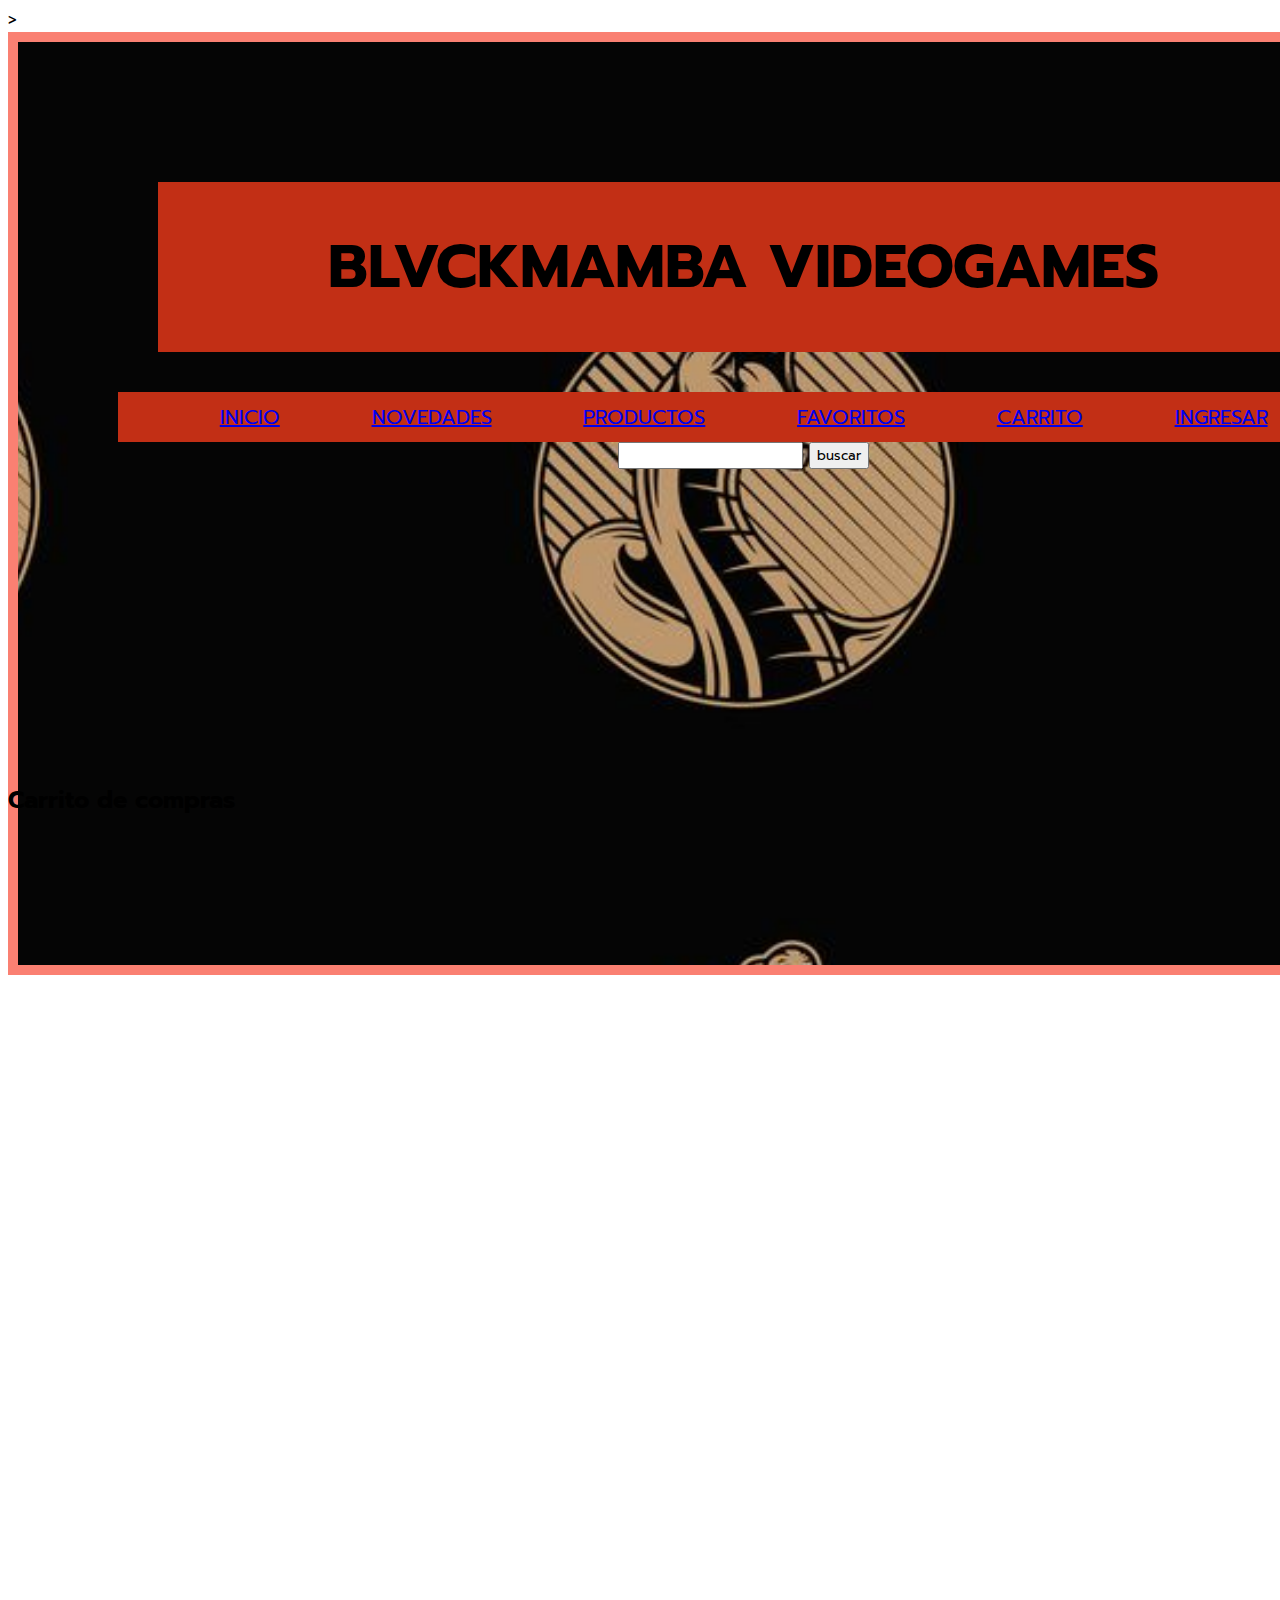
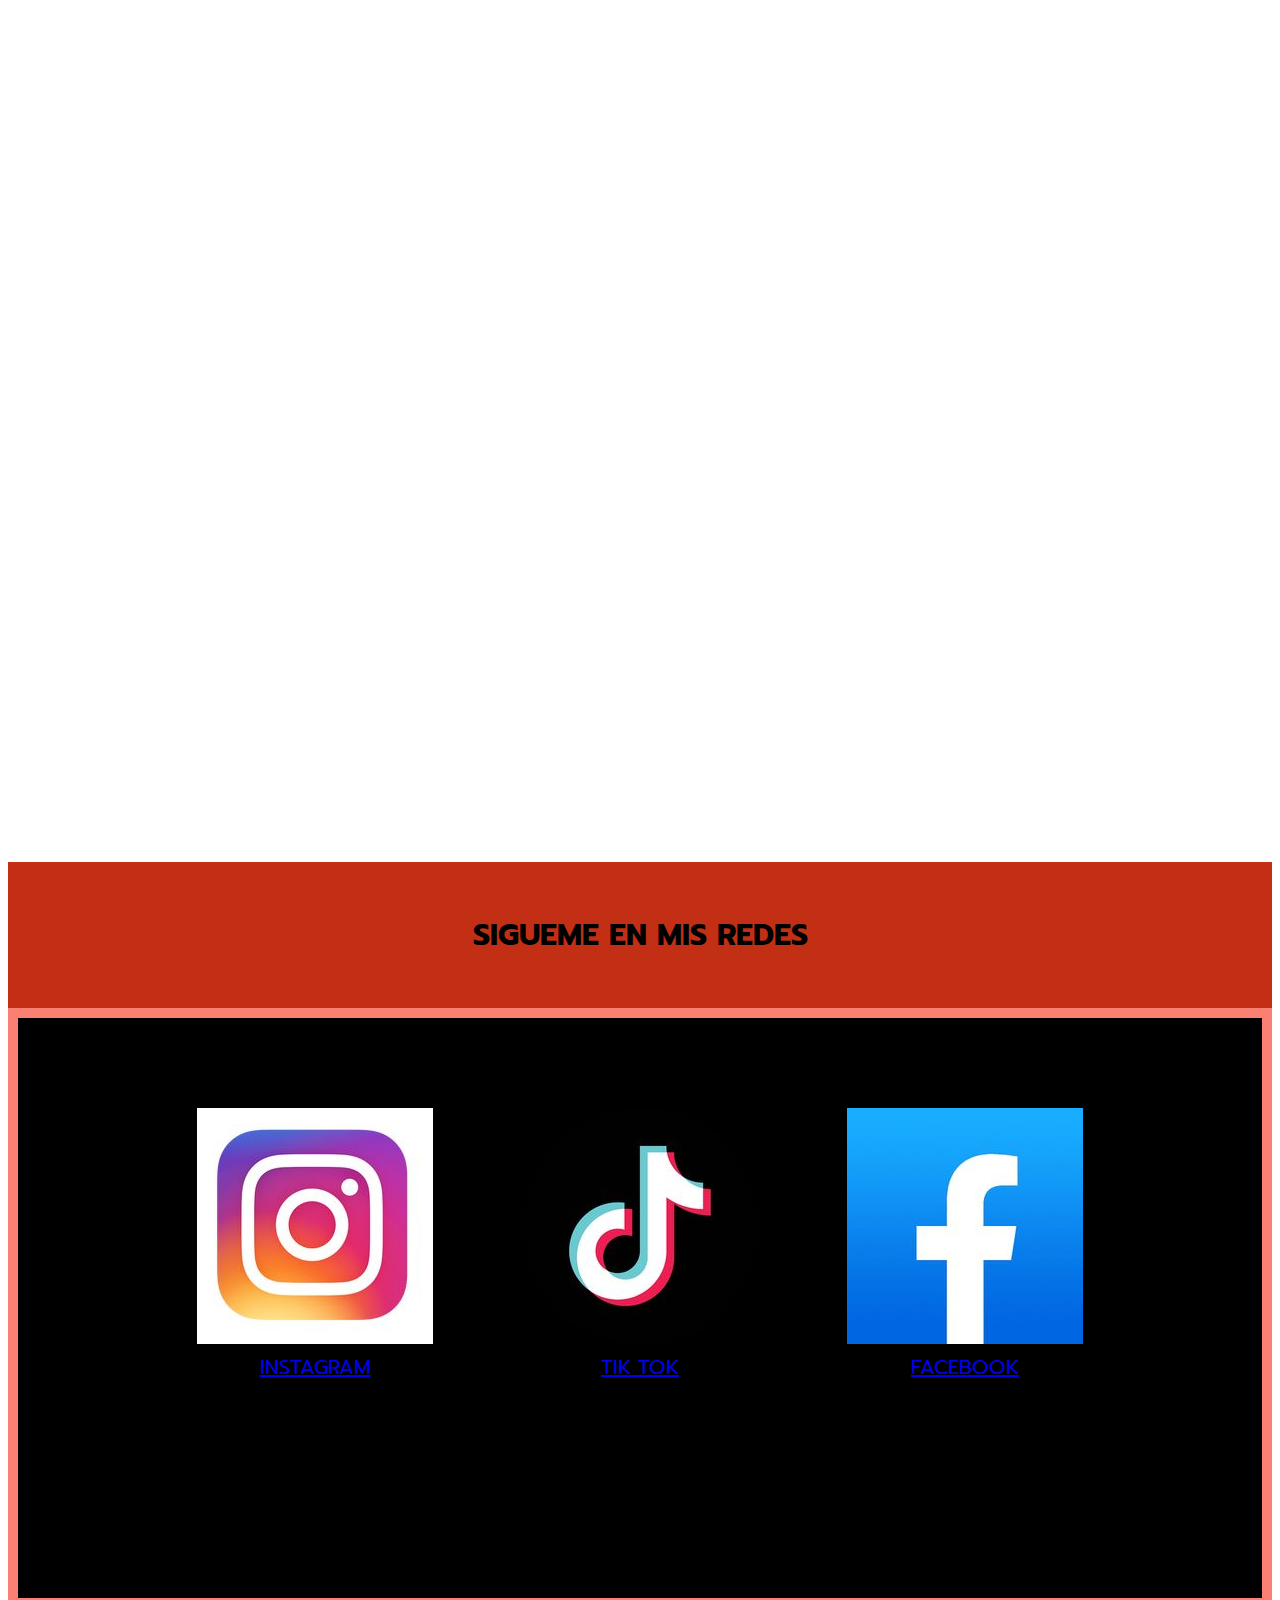
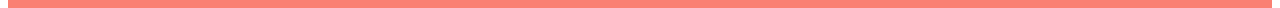
==== pages/carrito.html @ 5b6ef278 "version 1 - preentregable 2" ====
<!DOCTYPE html>
<html lang="en">
<head>
    <meta charset="UTF-8">
    <meta name="viewport" content="width=device-width, initial-scale=1.0">
    <link rel="preconnect" href="https://fonts.googleapis.com">
    <link rel="preconnect" href="https://fonts.gstatic.com" crossorigin>
    <link href="https://fonts.googleapis.com/css2?family=Fuggles&family=Prompt:wght@400;700;900&display=swap" rel="stylesheet">
    <link href="https://cdn.jsdelivr.net/npm/bootstrap@5.3.2/dist/css/bootstrap.min.css" rel="stylesheet" integrity="sha384-T3c6CoIi6uLrA9TneNEoa7RxnatzjcDSCmG1MXxSR1GAsXEV/Dwwykc2MPK8M2HN" crossorigin="anonymous">
    <link rel="stylesheet" href="../css/style.css">>
    <title>CARRITO | BLVCKMAMBAVIDEOGAMES</title>
</head>

<body>
    <div class="grid_container">
        <header class="encabezado"> <!--navbar principal-->
            <h1 class="titulo">BLVCKMAMBA VIDEOGAMES</h1>
            <nav class="firstnavbar">

                <ul class="firstlist">
                    <li><a href="../index.html">INICIO</a></li>
                    <li><a href="novedades.html">NOVEDADES</a></li>
                    <li><a href="productos.html">PRODUCTOS</a></li>
                    <li><a href="favoritos.html">FAVORITOS</a></li>
                    <li><a href="carrito.html">CARRITO</a></li>
                    <li><a href="login-account.html">INGRESAR</a></li>
                </ul>

                <form action="" method="post">
                <label for=""></label> 
                <input type="search" name="buscar" id="buscar">
                <input type="button" value="buscar">
                </form>

            </nav>
        </header> 

        <main class="corp">
            <section class="carrito">

                <h2>
                   Carrito de compras
                </h2>

            </section>
        </main>    

        <footer class="pie">
            <section class="redes"> <!--redes sociales-->

                <h6>
                    SIGUEME EN MIS REDES
                </h6>

                <ul class="redes-redes"> 
                    <div class="instagram">
                        <img src="../assets/insta-logo.jpg" alt="instagram logo"><li><a href="https://www.instagram.com/blvckmamba_sl/#">INSTAGRAM</a></li>
                    </div>

                    <div class="tiktok">
                        <img src="../assets/tiktok-logo.jpg" alt="tiktok logo"><li><a href="https://www.tiktok.com/@blvckmamba55?is_from_webapp=1&sender_device=pc">TIK TOK</a></li>
                    </div>

                    <div class="facebook">
                        <img src="../assets/facebook-logo.jpg" alt="facebook logo"><li><a href="https://www.facebook.com/evan.slz?__cft__[0]=[base64]&__tn__=-UC%2CP-R">FACEBOOK</a></li>
                    </div>
                </ul>

            </section>
        </footer>
    </div>
    <script src="https://cdn.jsdelivr.net/npm/bootstrap@5.3.2/dist/js/bootstrap.bundle.min.js" integrity="sha384-C6RzsynM9kWDrMNeT87bh95OGNyZPhcTNXj1NW7RuBCsyN/o0jlpcV8Qyq46cDfL" crossorigin="anonymous"></script>
</body>
</html>
---- css/style.css ----
*{ 
      font-family: 'Prompt', sans-serif; 
}


.grid_container{
    display: grid;
    grid-template-columns: 500px 1fr auto 600px;
    grid-template-rows: 730px 1700px 400px 60px;
    grid-template-areas: 
    " header header header header "
    " main main main main "
    " footer footer footer footer "
    ;
}

.corp{
    grid-area: main;
}

.pie{
    grid-area: footer;
}

.encabezado{
    background-color: #c22f15;
    text-align: center;
    padding: 100px;
    border: 10px solid salmon ;
    margin: auto;
    background-image: url(../assets/logo-blvckmamba.jpg);
    background-size: 63%;
    background-position: 50%;
    grid-area: header;
    width: 99%;
    height: 99%;
    
}

.titulo{
    background-color: #c22f15;
    font-size: 60px;
    display: flex;
    flex-wrap: wrap;
    justify-content: space-evenly;
    text-align: center;
    padding: 40px;
    margin: 40px;
}


.firstlist{
    background-color: #c22f15;
    list-style:none;
    font-size: 20px;
    display: flex;
    justify-content: space-evenly;
    padding: 10px;
    margin: auto;
} 

.sectiondescript{
    background-color: coral;
    height: 100%;
    font-size: 25px;
}

.sectiondescript h2{
    background-color: #c22f15;
    font-size: 30px;
    display: flex;
    text-align: center;
    justify-content: space-evenly;
    padding: 20px;
    margin: auto;
}

.imgdescrip{
    display: flex;
    justify-content: space-evenly;
    width: 1440px;
    height: 500px;
    padding: 60px 50px 50px 60px;
    margin: auto;
}

.sectiondescript h3{
    display: flex;
    justify-content: center;
    text-align: center;
    font-size: 25px;
    padding: 20px 40px 60px 80px;
    margin: auto;
}

.sectiondescript h4{
    display: flex;
    justify-content: center;
    text-align: center;
    font-size: 25px;
    padding: 20px 40px 60px 80px;
    margin: auto;
}

.redes h6{ 
    background-color: #c22f15;
    display: flex;
    justify-content: space-evenly;
    font-size: 30px;
    margin: auto;
    padding: 50px;
}

.redes-redes{
    background-color: black;
    background-size: auto;
    height: 400px;
    font-size: 20px;
    display: flex;
    text-align: center;
    justify-content: space-evenly;
    padding: 90px;
    border: 10px solid salmon;
    margin: auto;

}

@media (max-width: 1440px) and (min-width: 768px) {
  .grid_container{
    grid-template-columns: auto;
  }
}

@media (max-width: 767px) and (min-width: 320px){
.grid_container{
    grid-template-columns: auto;
}
}
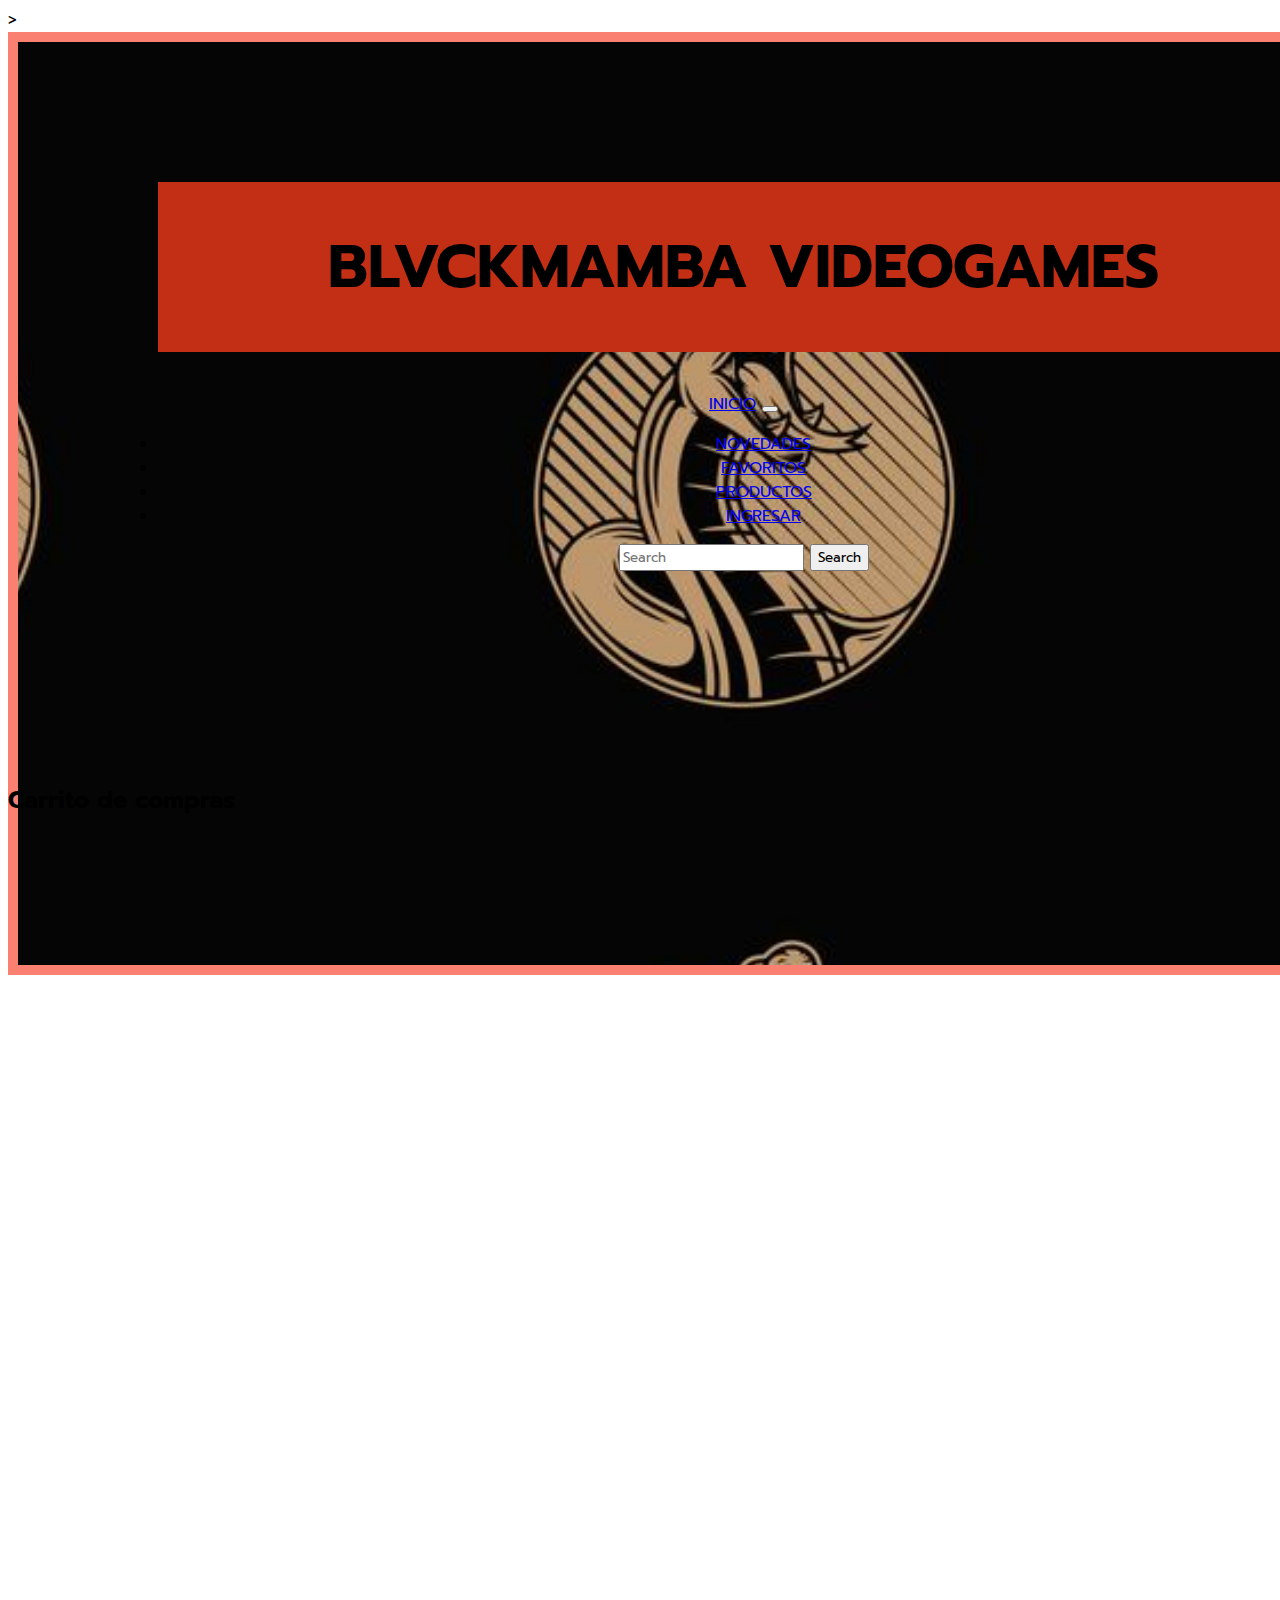
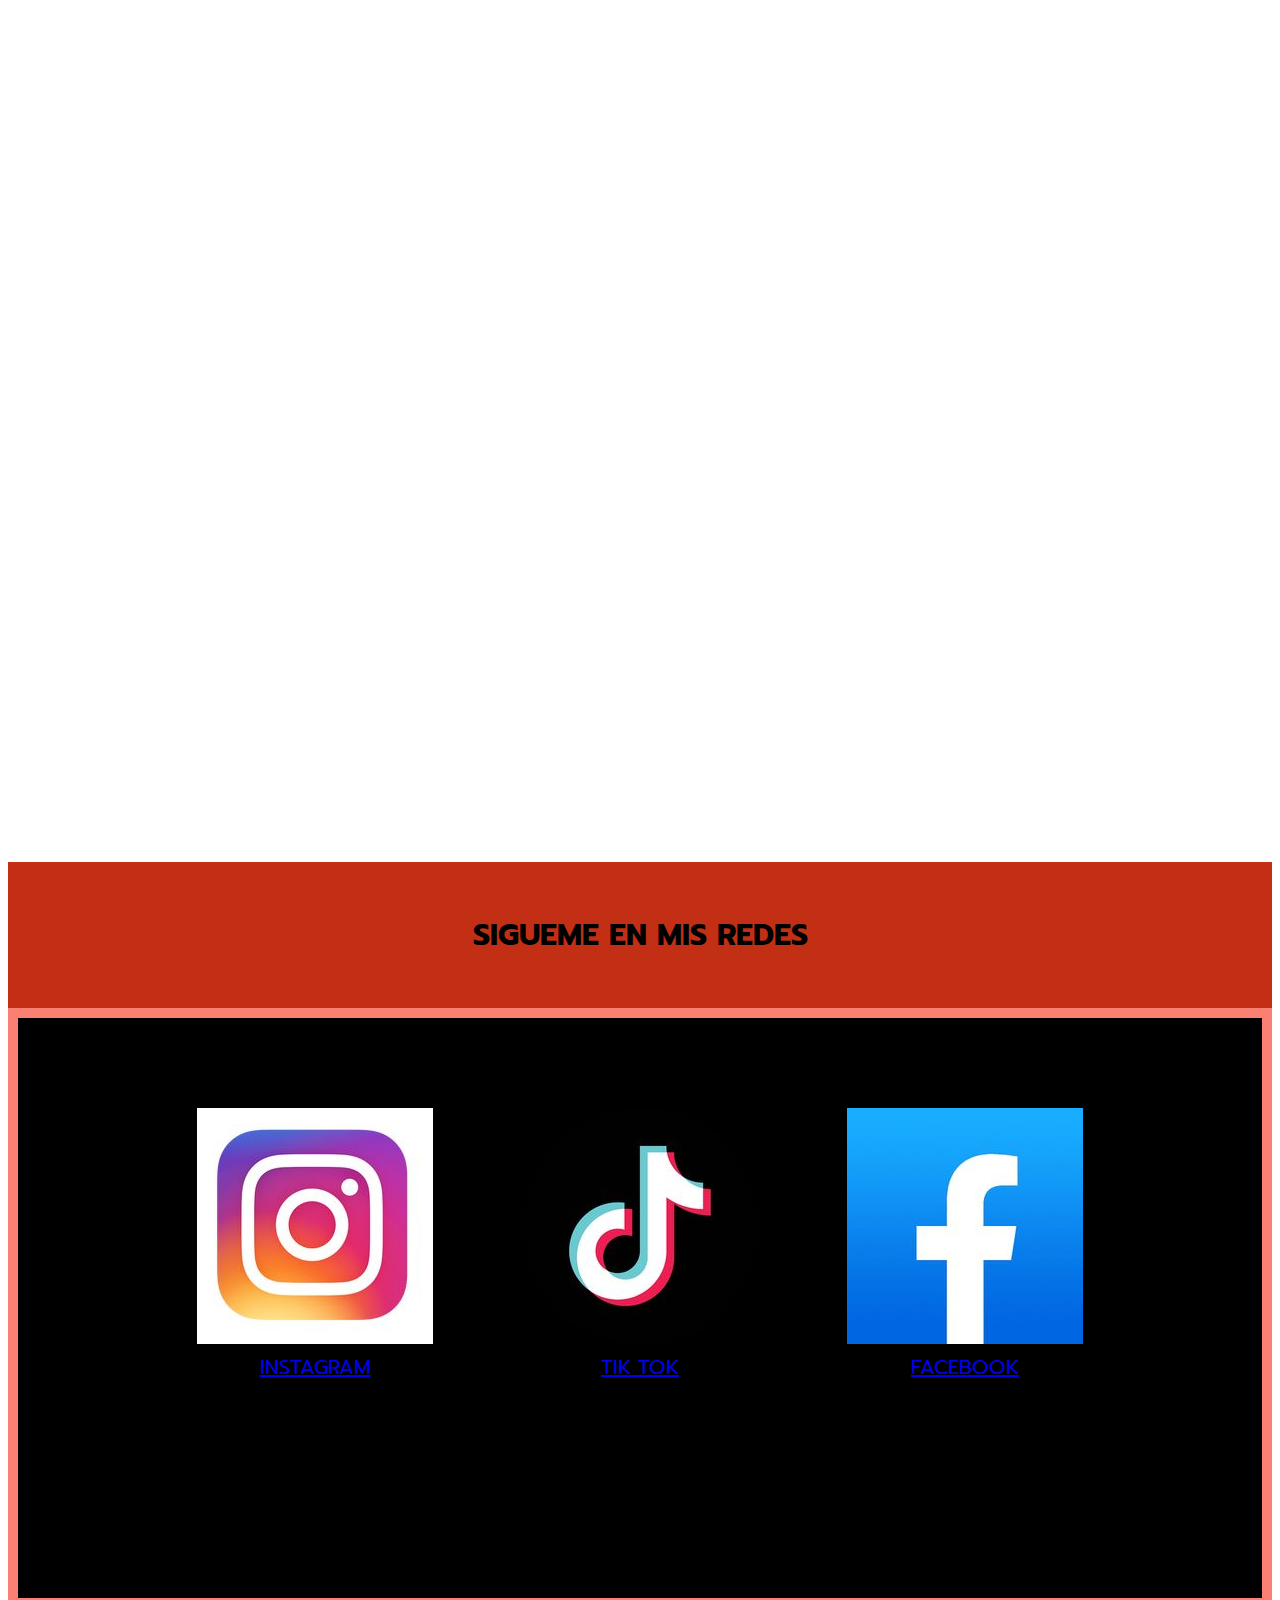
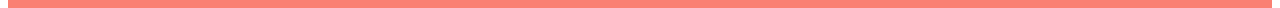
==== commit b78fb14b: "Version 2" ====
--- a/pages/carrito.html
+++ b/pages/carrito.html
@@ -15,7 +15,36 @@
     <div class="grid_container">
         <header class="encabezado"> <!--navbar principal-->
             <h1 class="titulo">BLVCKMAMBA VIDEOGAMES</h1>
-            <nav class="firstnavbar">
+            <nav class="navbar navbar-expand-lg bg-body-tertiary">
+                <div class="container-fluid">
+                  <a class="navbar-brand" href="../index.html">INICIO</a>
+                  <button class="navbar-toggler" type="button" data-bs-toggle="collapse" data-bs-target="#navbarSupportedContent" aria-controls="navbarSupportedContent" aria-expanded="false" aria-label="Toggle navigation">
+                    <span class="navbar-toggler-icon"></span>
+                  </button>
+                  <div class="collapse navbar-collapse" id="navbarSupportedContent">
+                    <ul class="navbar-nav me-auto mb-2 mb-lg-0">
+                      <li class="nav-item">
+                        <a class="nav-link active" aria-current="page" href="../pages/novedades.html">NOVEDADES</a>
+                      </li>
+                      <li class="nav-item">
+                        <a class="nav-link" href="../pages/favoritos.html">FAVORITOS</a>
+                      </li>
+                      <li class="nav-item dropdown">
+                        <a class="nav-link prod" href="../pages/productos.html" aria-expanded="false">PRODUCTOS</a>
+                      </li>
+                      <li class="nav-item">
+                        <a class="nav-link active" href="../pages/login-account.html" aria-current="true">INGRESAR</a>
+                      </li>
+                    </ul>
+                    <form class="d-flex" role="search">
+                      <input class="form-control me-2" type="search" placeholder="Search" aria-label="Search">
+                      <button class="btn btn-outline-success" type="submit">Search</button>
+                    </form>
+                  </div>
+                </div>
+            </nav>
+            
+            <!--<nav class="firstnavbar">
 
                 <ul class="firstlist">
                     <li><a href="../index.html">INICIO</a></li>
@@ -32,7 +61,7 @@
                 <input type="button" value="buscar">
                 </form>
 
-            </nav>
+            </nav> -->
         </header> 
 
         <main class="corp">
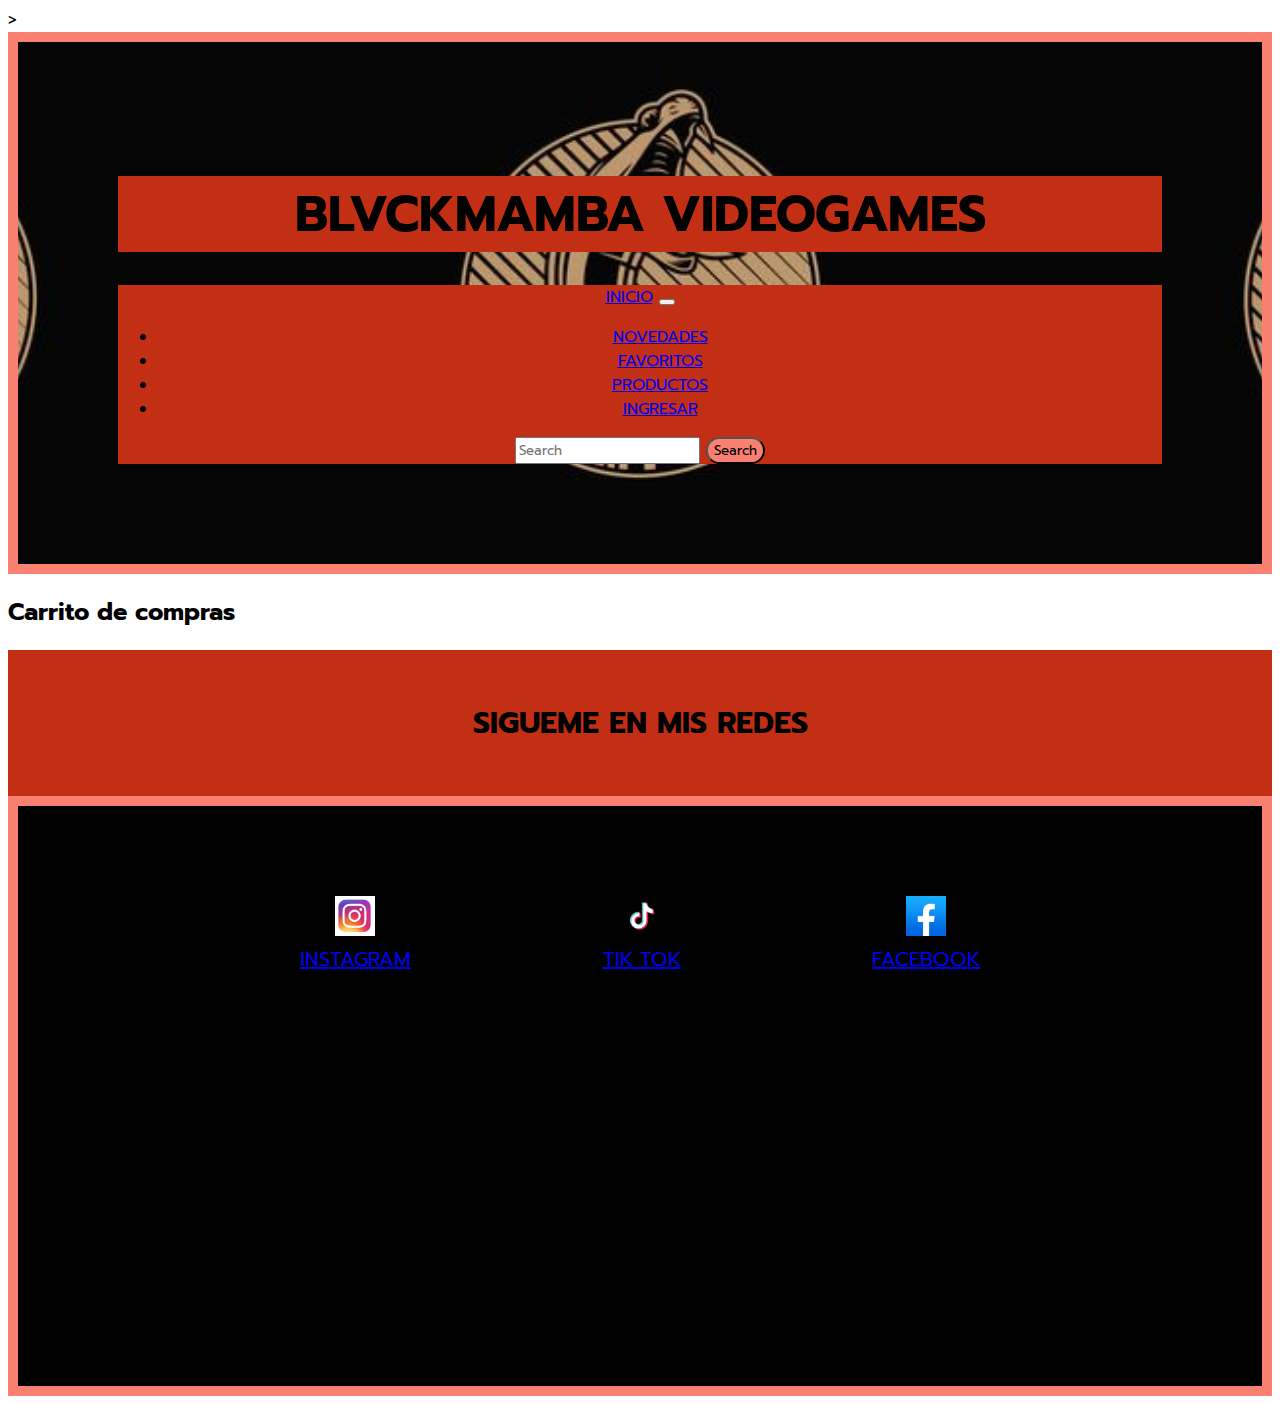
==== commit 7ac0a05a: "version reentrega" ====
--- a/pages/carrito.html
+++ b/pages/carrito.html
@@ -1,103 +1,97 @@
 <!DOCTYPE html>
 <html lang="en">
+
 <head>
-    <meta charset="UTF-8">
-    <meta name="viewport" content="width=device-width, initial-scale=1.0">
-    <link rel="preconnect" href="https://fonts.googleapis.com">
-    <link rel="preconnect" href="https://fonts.gstatic.com" crossorigin>
-    <link href="https://fonts.googleapis.com/css2?family=Fuggles&family=Prompt:wght@400;700;900&display=swap" rel="stylesheet">
-    <link href="https://cdn.jsdelivr.net/npm/bootstrap@5.3.2/dist/css/bootstrap.min.css" rel="stylesheet" integrity="sha384-T3c6CoIi6uLrA9TneNEoa7RxnatzjcDSCmG1MXxSR1GAsXEV/Dwwykc2MPK8M2HN" crossorigin="anonymous">
-    <link rel="stylesheet" href="../css/style.css">>
-    <title>CARRITO | BLVCKMAMBAVIDEOGAMES</title>
+  <meta charset="UTF-8">
+  <meta name="viewport" content="width=device-width, initial-scale=1.0">
+  <link rel="preconnect" href="https://fonts.googleapis.com">
+  <link rel="preconnect" href="https://fonts.gstatic.com" crossorigin>
+  <link href="https://fonts.googleapis.com/css2?family=Fuggles&family=Prompt:wght@400;700;900&display=swap"
+    rel="stylesheet">
+  <link href="https://cdn.jsdelivr.net/npm/bootstrap@5.3.2/dist/css/bootstrap.min.css" rel="stylesheet"
+    integrity="sha384-T3c6CoIi6uLrA9TneNEoa7RxnatzjcDSCmG1MXxSR1GAsXEV/Dwwykc2MPK8M2HN" crossorigin="anonymous">
+  <link rel="stylesheet" href="../css/style.css">>
+  <title>CARRITO | BLVCKMAMBAVIDEOGAMES</title>
 </head>
 
 <body>
-    <div class="grid_container">
-        <header class="encabezado"> <!--navbar principal-->
-            <h1 class="titulo">BLVCKMAMBA VIDEOGAMES</h1>
-            <nav class="navbar navbar-expand-lg bg-body-tertiary">
-                <div class="container-fluid">
-                  <a class="navbar-brand" href="../index.html">INICIO</a>
-                  <button class="navbar-toggler" type="button" data-bs-toggle="collapse" data-bs-target="#navbarSupportedContent" aria-controls="navbarSupportedContent" aria-expanded="false" aria-label="Toggle navigation">
-                    <span class="navbar-toggler-icon"></span>
-                  </button>
-                  <div class="collapse navbar-collapse" id="navbarSupportedContent">
-                    <ul class="navbar-nav me-auto mb-2 mb-lg-0">
-                      <li class="nav-item">
-                        <a class="nav-link active" aria-current="page" href="../pages/novedades.html">NOVEDADES</a>
-                      </li>
-                      <li class="nav-item">
-                        <a class="nav-link" href="../pages/favoritos.html">FAVORITOS</a>
-                      </li>
-                      <li class="nav-item dropdown">
-                        <a class="nav-link prod" href="../pages/productos.html" aria-expanded="false">PRODUCTOS</a>
-                      </li>
-                      <li class="nav-item">
-                        <a class="nav-link active" href="../pages/login-account.html" aria-current="true">INGRESAR</a>
-                      </li>
-                    </ul>
-                    <form class="d-flex" role="search">
-                      <input class="form-control me-2" type="search" placeholder="Search" aria-label="Search">
-                      <button class="btn btn-outline-success" type="submit">Search</button>
-                    </form>
-                  </div>
-                </div>
-            </nav>
-            
-            <!--<nav class="firstnavbar">
+  <div class="grid_container">
+    <header class="encabezado"> <!--navbar principal-->
+      <h1 class="titulo">BLVCKMAMBA VIDEOGAMES</h1>
+      <nav class="navbar navbar-expand-lg bg-color-fondo">
+        <div class="container-fluid">
+          <a class="navbar-brand" href="../index.html">INICIO</a>
+          <button class="navbar-toggler" type="button" data-bs-toggle="collapse"
+            data-bs-target="#navbarSupportedContent" aria-controls="navbarSupportedContent" aria-expanded="false"
+            aria-label="Toggle navigation">
+            <span class="navbar-toggler-icon"></span>
+          </button>
+          <div class="collapse navbar-collapse" id="navbarSupportedContent">
+            <ul class="navbar-nav me-auto mb-2 mb-lg-0">
+              <li class="nav-item">
+                <a class="nav-link active" aria-current="page" href="./novedades.html">NOVEDADES</a>
+              </li>
+              <li class="nav-item">
+                <a class="nav-link" href="./favoritos.html">FAVORITOS</a>
+              </li>
+              <li class="nav-item dropdown">
+                <a class="nav-link prod" href="./productos.html" aria-expanded="false">PRODUCTOS</a>
+              </li>
+              <li class="nav-item">
+                <a class="nav-link active" href="./login-account.html" aria-current="true">INGRESAR</a>
+              </li>
+            </ul>
+            <form class="d-flex" role="search">
+              <input class="form-control me-2" type="search" placeholder="Search" aria-label="Search">
+              <button class="btn botonsearch" type="submit">Search</button>
+            </form>
+          </div>
+        </div>
+      </nav>
+    </header>
 
-                <ul class="firstlist">
-                    <li><a href="../index.html">INICIO</a></li>
-                    <li><a href="novedades.html">NOVEDADES</a></li>
-                    <li><a href="productos.html">PRODUCTOS</a></li>
-                    <li><a href="favoritos.html">FAVORITOS</a></li>
-                    <li><a href="carrito.html">CARRITO</a></li>
-                    <li><a href="login-account.html">INGRESAR</a></li>
-                </ul>
+    <main class="corp">
+      <section class="carrito">
 
-                <form action="" method="post">
-                <label for=""></label> 
-                <input type="search" name="buscar" id="buscar">
-                <input type="button" value="buscar">
-                </form>
+        <h2>
+          Carrito de compras
+        </h2>
 
-            </nav> -->
-        </header> 
+      </section>
+    </main>
 
-        <main class="corp">
-            <section class="carrito">
+    <footer class="pie">
+      <section class="redes"> <!--redes sociales-->
 
-                <h2>
-                   Carrito de compras
-                </h2>
+        <h3>
+          SIGUEME EN MIS REDES
+        </h3>
 
-            </section>
-        </main>    
+        <ul class="redes-redes">
+          <div class="instagram">
+            <img src="../assets/insta-logo.jpg" alt="instagram logo">
+            <li><a href="https://www.instagram.com/blvckmamba_sl/#">INSTAGRAM</a></li>
+          </div>
 
-        <footer class="pie">
-            <section class="redes"> <!--redes sociales-->
+          <div class="tiktok">
+            <img src="../assets/tiktok-logo.jpg" alt="tiktok logo">
+            <li><a href="https://www.tiktok.com/@blvckmamba55?is_from_webapp=1&sender_device=pc">TIK TOK</a></li>
+          </div>
 
-                <h6>
-                    SIGUEME EN MIS REDES
-                </h6>
+          <div class="facebook">
+            <img src="../assets/facebook-logo.jpg" alt="facebook logo">
+            <li><a
+                href="https://www.facebook.com/evan.slz?__cft__[0]=[base64]&__tn__=-UC%2CP-R">FACEBOOK</a>
+            </li>
+          </div>
+        </ul>
 
-                <ul class="redes-redes"> 
-                    <div class="instagram">
-                        <img src="../assets/insta-logo.jpg" alt="instagram logo"><li><a href="https://www.instagram.com/blvckmamba_sl/#">INSTAGRAM</a></li>
-                    </div>
+      </section>
+    </footer>
+  </div>
+  <script src="https://cdn.jsdelivr.net/npm/bootstrap@5.3.2/dist/js/bootstrap.bundle.min.js"
+    integrity="sha384-C6RzsynM9kWDrMNeT87bh95OGNyZPhcTNXj1NW7RuBCsyN/o0jlpcV8Qyq46cDfL"
+    crossorigin="anonymous"></script>
+</body>
 
-                    <div class="tiktok">
-                        <img src="../assets/tiktok-logo.jpg" alt="tiktok logo"><li><a href="https://www.tiktok.com/@blvckmamba55?is_from_webapp=1&sender_device=pc">TIK TOK</a></li>
-                    </div>
-
-                    <div class="facebook">
-                        <img src="../assets/facebook-logo.jpg" alt="facebook logo"><li><a href="https://www.facebook.com/evan.slz?__cft__[0]=[base64]&__tn__=-UC%2CP-R">FACEBOOK</a></li>
-                    </div>
-                </ul>
-
-            </section>
-        </footer>
-    </div>
-    <script src="https://cdn.jsdelivr.net/npm/bootstrap@5.3.2/dist/js/bootstrap.bundle.min.js" integrity="sha384-C6RzsynM9kWDrMNeT87bh95OGNyZPhcTNXj1NW7RuBCsyN/o0jlpcV8Qyq46cDfL" crossorigin="anonymous"></script>
-</body>
 </html>--- a/css/style.css
+++ b/css/style.css
@@ -1,25 +1,5 @@
 *{ 
       font-family: 'Prompt', sans-serif; 
-}
-
-
-.grid_container{
-    display: grid;
-    grid-template-columns: 500px 1fr auto 600px;
-    grid-template-rows: 730px 1700px 400px 60px;
-    grid-template-areas: 
-    " header header header header "
-    " main main main main "
-    " footer footer footer footer "
-    ;
-}
-
-.corp{
-    grid-area: main;
-}
-
-.pie{
-    grid-area: footer;
 }
 
 .encabezado{
@@ -32,32 +12,28 @@
     background-size: 63%;
     background-position: 50%;
     grid-area: header;
-    width: 99%;
-    height: 99%;
+    max-width: 1440px;
     
 }
 
 .titulo{
     background-color: #c22f15;
-    font-size: 60px;
     display: flex;
     flex-wrap: wrap;
     justify-content: space-evenly;
     text-align: center;
-    padding: 40px;
-    margin: 40px;
+    max-width: 1440px;
+    font-size: 50px;
 }
 
+.bg-color-fondo{
+    background-color: #c22f15
+}
 
-.firstlist{
-    background-color: #c22f15;
-    list-style:none;
-    font-size: 20px;
-    display: flex;
-    justify-content: space-evenly;
-    padding: 10px;
-    margin: auto;
-} 
+.botonsearch{
+    border-radius: 15px;
+    background-color: salmon;
+}
 
 .sectiondescript{
     background-color: coral;
@@ -78,10 +54,11 @@
 .imgdescrip{
     display: flex;
     justify-content: space-evenly;
-    width: 1440px;
-    height: 500px;
+    gap: 10px;
+    max-width: 1440px;
     padding: 60px 50px 50px 60px;
     margin: auto;
+    flex-wrap: wrap;
 }
 
 .sectiondescript h3{
@@ -102,7 +79,7 @@
     margin: auto;
 }
 
-.redes h6{ 
+.redes h3{ 
     background-color: #c22f15;
     display: flex;
     justify-content: space-evenly;
@@ -122,17 +99,18 @@
     padding: 90px;
     border: 10px solid salmon;
     margin: auto;
+    
+}
+
+.redes-redes img{
+    width: 40px;
+}
+
+@media (max-width: 1440px){
+  
+  }
+
+
+@media (max-width: 767px){
 
 }
-
-@media (max-width: 1440px) and (min-width: 768px) {
-  .grid_container{
-    grid-template-columns: auto;
-  }
-}
-
-@media (max-width: 767px) and (min-width: 320px){
-.grid_container{
-    grid-template-columns: auto;
-}
-}